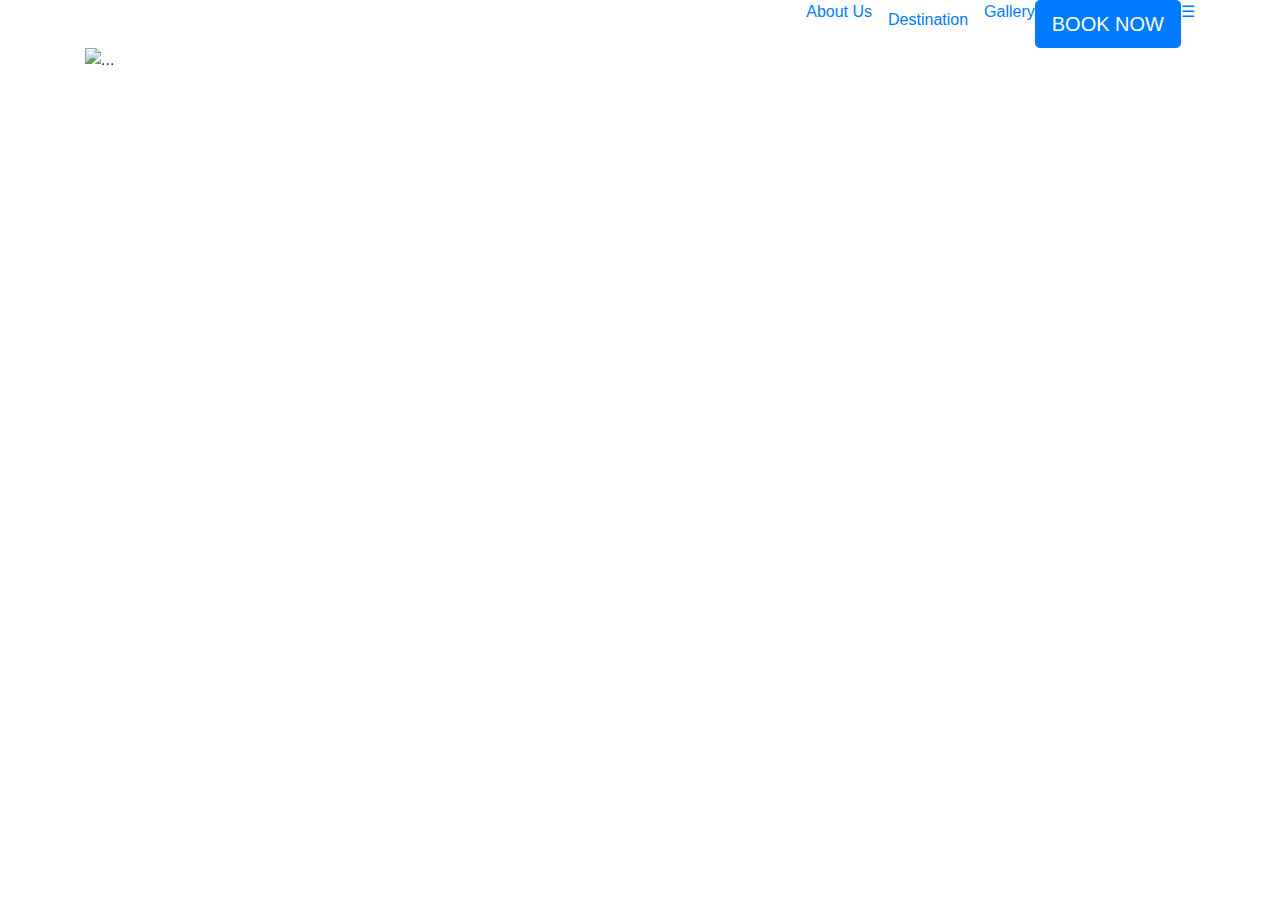
==== index.html @ 1db367ac "Update index.html" ====
<!DOCTYPE html>
<html lang="en" dir="ltr">

<head>
  <!-- Bootstrap JS, Popper.js, and jQuery -->
<script src="https://code.jquery.com/jquery-3.5.1.slim.min.js" integrity="sha384-DfXdz2htPH0lsSSs5nCTpuj/zy4C+OGpamoFVy38MVBnE+IbbVYUew+OrCXaRkfj" crossorigin="anonymous"></script>
<script src="https://cdn.jsdelivr.net/npm/popper.js@1.16.0/dist/umd/popper.min.js" integrity="sha384-Q6E9RHvbIyZFJoft+2mJbHaEWldlvI9IOYy5n3zV9zzTtmI3UksdQRVvoxMfooAo" crossorigin="anonymous"></script>
<script src="https://stackpath.bootstrapcdn.com/bootstrap/4.5.0/js/bootstrap.min.js" integrity="sha384-OgVRvuATP1z7JjHLkuOU7Xw704+h835Lr+6QL9UvYjZE3Ipu6Tp75j7Bh/kR0JKI" crossorigin="anonymous"></script>
  <!-- BOOTSTRAP CSS -->
  <link rel="stylesheet" href="https://stackpath.bootstrapcdn.com/bootstrap/4.5.0/css/bootstrap.min.css">
  <!-- GOOGLE FONT MAIN -->
  <link href="https://fonts.googleapis.com/css2?family=Reem+Kufi&display=swap" rel="stylesheet">
  <!-- MAIN CSS FILE -->
  <link rel="stylesheet" href="css/master.css">
  <meta charset="utf-8">
  <title>La Savane D'Afrique | Best Hotel in Sub-Saharan Africa</title>
</head>

<body>
  <div id="nav" class="container">
    <!-- <nav class="navbar"> -->
      <ul class="nav justify-content-end">
        <li class="nav-item">
          <a class="nav-about" href="#">About Us</a>
        </li>
        <li class="nav-item">
          <a class="nav-link" href="#">Destination</a>
        </li> 
        <li class="nav-item">
          <a class="nav-gallery" href="#">Gallery</a>
        </li>
        <li class="nav-item">
          <a class="btn btn-primary btn-lg" href="#" role="button">BOOK NOW</a>
        </li>
        <li class="nav-item">
          <a id="nav-toggle" href="#">&#9776;</a>
        </li>
      </ul>
    <!-- </nav> -->
  </div>

  <div id="slider" class="container">
    <div id="main-slider" class="carousel slide" data-ride="carousel">
      <div class="carousel-inner">
        <div class="carousel-item active">
          <img src="https://images.adsttc.com/media/images/5ecb/2308/b357/6579/0d00/03c9/slideshow/%E4%BA%B2%E5%AD%90%E9%98%81%E6%A5%BC.jpg?1590371071" class="d-block w-100" alt="...">
        </div>
        <div class="carousel-item">
          <img src="https://images.adsttc.com/media/images/5ecb/2212/b357/65c1/7900/00fa/slideshow/%E6%BB%91%E6%A2%AF%E4%BA%B2%E5%AD%90%E6%88%BF.jpg?1590370822" class="d-block w-100" alt="...">
        </div>
        <div class="carousel-item">
          <img src="https://images.adsttc.com/media/images/5ecb/238a/b357/65c1/7900/0101/slideshow/%E4%B8%80%E5%B1%82%E5%AE%A2%E6%88%BF.jpg?1590371199" class="d-block w-100" alt="...">
        </div>
      </div>
      <a class="carousel-control-prev" href="#main-slider" role="button" data-slide="prev">
        <span class="carousel-control-prev-icon" aria-hidden="true"></span>
        <span class="sr-only">Previous</span>
      </a>
      <a class="carousel-control-next" href="#main-slider" role="button" data-slide="next">
        <span class="carousel-control-next-icon" aria-hidden="true"></span>
        <span class="sr-only">Next</span>
      </a>
    </div>

  </div>

  <script src="js/index.js"></script>
</body>

</html>
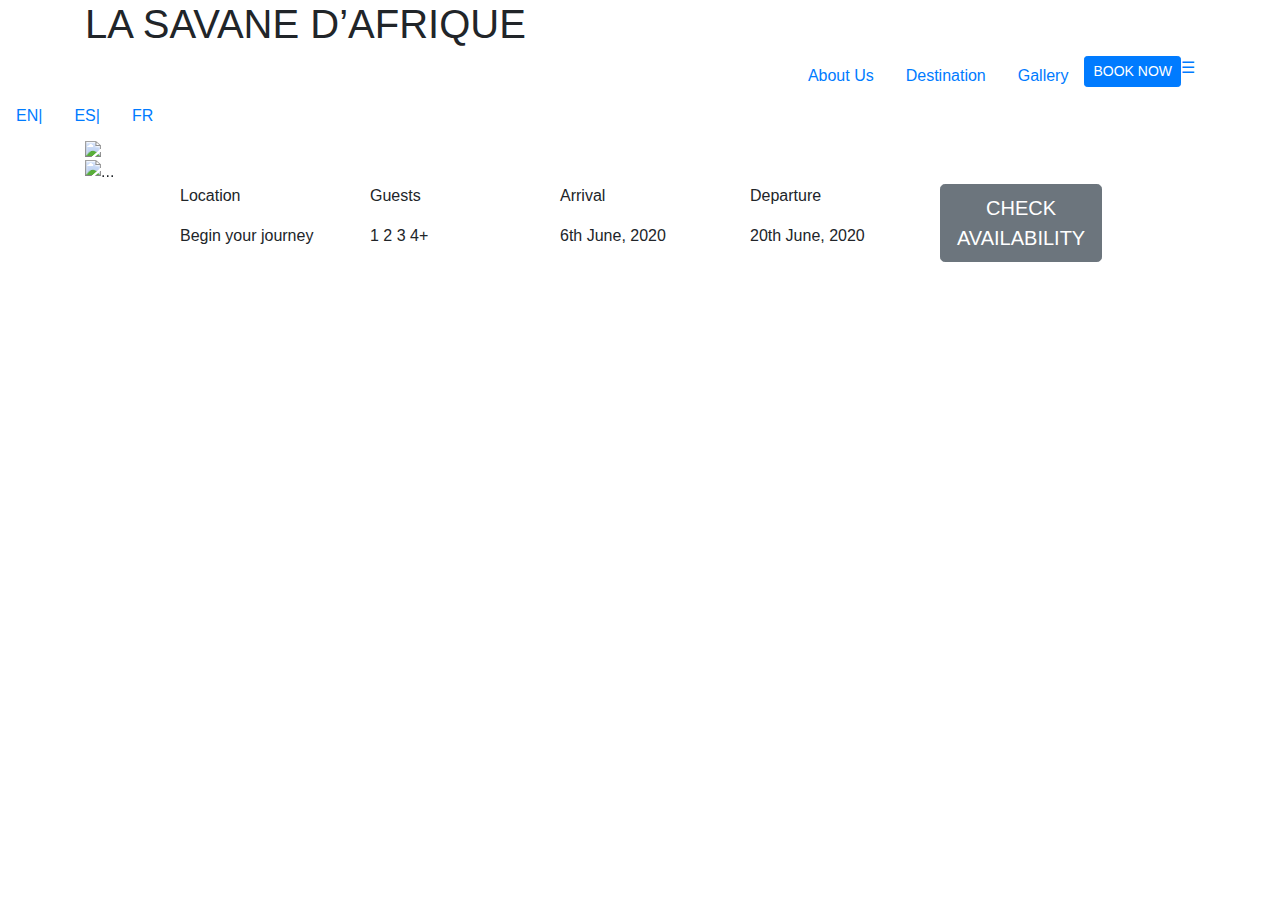
==== commit 221b7c8d: "Update index.html" ====
--- a/index.html
+++ b/index.html
@@ -17,52 +17,124 @@
 </head>
 
 <body>
+
+ 
   <div id="nav" class="container">
-    <!-- <nav class="navbar"> -->
+
+    <h1>LA SAVANE D’AFRIQUE</h1>
+
+    <span class="navigation">
       <ul class="nav justify-content-end">
         <li class="nav-item">
-          <a class="nav-about" href="#">About Us</a>
+        <a class="nav-link" href="/contact.html" id="AboutUs">About Us</a>
         </li>
         <li class="nav-item">
-          <a class="nav-link" href="#">Destination</a>
-        </li> 
-        <li class="nav-item">
-          <a class="nav-gallery" href="#">Gallery</a>
+        <a class="nav-link" href="/rates.html">Destination</a>
         </li>
         <li class="nav-item">
-          <a class="btn btn-primary btn-lg" href="#" role="button">BOOK NOW</a>
+        <a class="nav-link" href="/facilities.html">Gallery</a>
         </li>
         <li class="nav-item">
-          <a id="nav-toggle" href="#">&#9776;</a>
+            <a class="btn btn-primary btn-sm" href="rates.html" role="button">BOOK NOW</a>
+        </li>
+        <li class="nav-item">
+            <a id="nav-toggle" href="#">&#9776;</a>
         </li>
       </ul>
-    <!-- </nav> -->
+    </span>
   </div>
 
-  <div id="slider" class="container">
-    <div id="main-slider" class="carousel slide" data-ride="carousel">
-      <div class="carousel-inner">
-        <div class="carousel-item active">
-          <img src="https://images.adsttc.com/media/images/5ecb/2308/b357/6579/0d00/03c9/slideshow/%E4%BA%B2%E5%AD%90%E9%98%81%E6%A5%BC.jpg?1590371071" class="d-block w-100" alt="...">
-        </div>
-        <div class="carousel-item">
-          <img src="https://images.adsttc.com/media/images/5ecb/2212/b357/65c1/7900/00fa/slideshow/%E6%BB%91%E6%A2%AF%E4%BA%B2%E5%AD%90%E6%88%BF.jpg?1590370822" class="d-block w-100" alt="...">
-        </div>
-        <div class="carousel-item">
-          <img src="https://images.adsttc.com/media/images/5ecb/238a/b357/65c1/7900/0101/slideshow/%E4%B8%80%E5%B1%82%E5%AE%A2%E6%88%BF.jpg?1590371199" class="d-block w-100" alt="...">
+  <div id="languages">
+    <ul class="nav justify-content-beginning">
+
+      <li id="EN">
+        <a class="nav-link" href="#">EN|</a>  
+      </li>
+
+      <li id="ES">
+        <a class="nav-link" href="#">ES|</a>  
+      </li>
+
+      <li id="FR">
+        <a class="nav-link" href="#">FR</a>  
+      </li>
+    </ul>
+  </div>
+
+  
+
+  <div class="container remove-padding">
+  <div id="slider" class="carousel slide" data-ride="carousel">
+    <ol class="carousel-indicators">
+      <li data-target="#carouselExampleCaptions" data-slide-to="0" class="active"></li>
+      <li data-target="#carouselExampleCaptions" data-slide-to="1"></li>
+    </ol>
+    <div class="carousel-inner">
+      <div class="carousel-item active">
+        <img src="carousel-item active">
+        <img src="https://images.adsttc.com/media/images/5ecb/2308/b357/6579/0d00/03c9/slideshow/%E4%BA%B2%E5%AD%90%E9%98%81%E6%A5%BC.jpg?1590371071" class="d-block w-100" alt="...">
+        <div class="carousel-caption d-none d-md-block">
+          <h5 class="slider-title"> <strong> Experience</strong> An Adventure With <strong>Nature</strong></h5>
         </div>
       </div>
-      <a class="carousel-control-prev" href="#main-slider" role="button" data-slide="prev">
-        <span class="carousel-control-prev-icon" aria-hidden="true"></span>
-        <span class="sr-only">Previous</span>
-      </a>
-      <a class="carousel-control-next" href="#main-slider" role="button" data-slide="next">
-        <span class="carousel-control-next-icon" aria-hidden="true"></span>
-        <span class="sr-only">Next</span>
-      </a>
-    </div>
+      <div class="carousel-item">
+        <img src="carousel-item active">
+        <img src="https://images.adsttc.com/media/images/5ecb/2308/b357/6579/0d00/03c9/slideshow/%E4%BA%B2%E5%AD%90%E9%98%81%E6%A5%BC.jpg?1590371071" class="d-block w-100" alt="...">
+        <div class="carousel-caption d-none d-md-block">
+          <p class="slider-title"> <strong> Experience</strong> An Adventure With <strong>Nature</strong></p>
+        
+        </div>
+      </div>
+
+    <a class="carousel-control-prev" href="#slider" role="button" data-slide="prev">
+      <span class="carousel-control-prev-icon" aria-hidden="true"></span>
+      <span class="sr-only">Previous</span>
+    </a>
+    <a class="carousel-control-next" href="#slider" role="button" data-slide="next">
+      <span class="carousel-control-next-icon" aria-hidden="true"></span>
+      <span class="sr-only">Next</span>
+    </a>
+  </div>
+
+  
+</div>
+
+<!-- bottom page selectors -->
+<div id="bottom-selectors" class="row">
+  <div class="col-lg-1">
 
   </div>
+  <div class="col-lg-2 col-md-6">
+    <p class="opacity-50">Location</p>
+    <p>Begin your journey</p>
+  </div>
+
+  <div class="col-lg-2 col-md-6">
+    <p class="opacity-50">Guests</p>
+    <p><span class="selected">1</span> <span class=" guest-number">2</span> <span class=" guest-number">3</span> <span class=" guest-number">4+</span> </p>
+  </div>
+
+  <div class="col-lg-2 col-md-6">
+    <p class="opacity-50">Arrival</p>
+    <p>6th June, 2020</p>
+  </div>
+
+  <div class="col-lg-2 col-md-6">
+    <p class="opacity-50">Departure</p>
+    <p>20th June, 2020</p>
+  </div>
+
+  <div class="col-lg-2  col-md-12">
+    <p class="lead">
+      <a href="#" class="btn btn-lg btn-secondary big-button-home">CHECK AVAILABILITY</a>
+    </p>
+  </div>
+  <div class="col-lg-1">
+
+  </div>
+</div>
+
+</div>
 
   <script src="js/index.js"></script>
 </body>
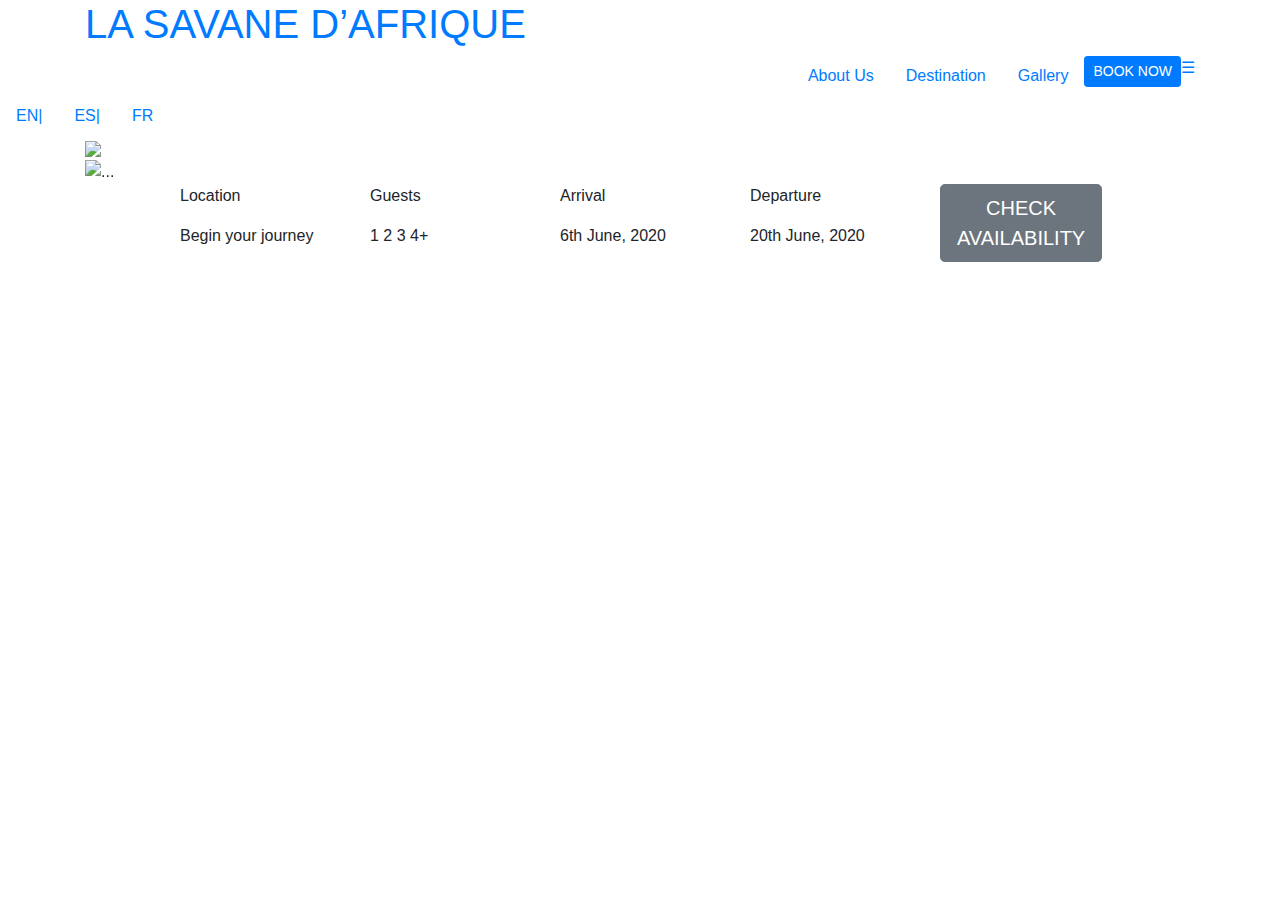
==== commit 670737f9: "Update index.html" ====
--- a/index.html
+++ b/index.html
@@ -21,8 +21,7 @@
  
   <div id="nav" class="container">
 
-    <h1>LA SAVANE D’AFRIQUE</h1>
-
+    <a href="/index.html"><h1>LA SAVANE D’AFRIQUE</h1></a>
     <span class="navigation">
       <ul class="nav justify-content-end">
         <li class="nav-item">
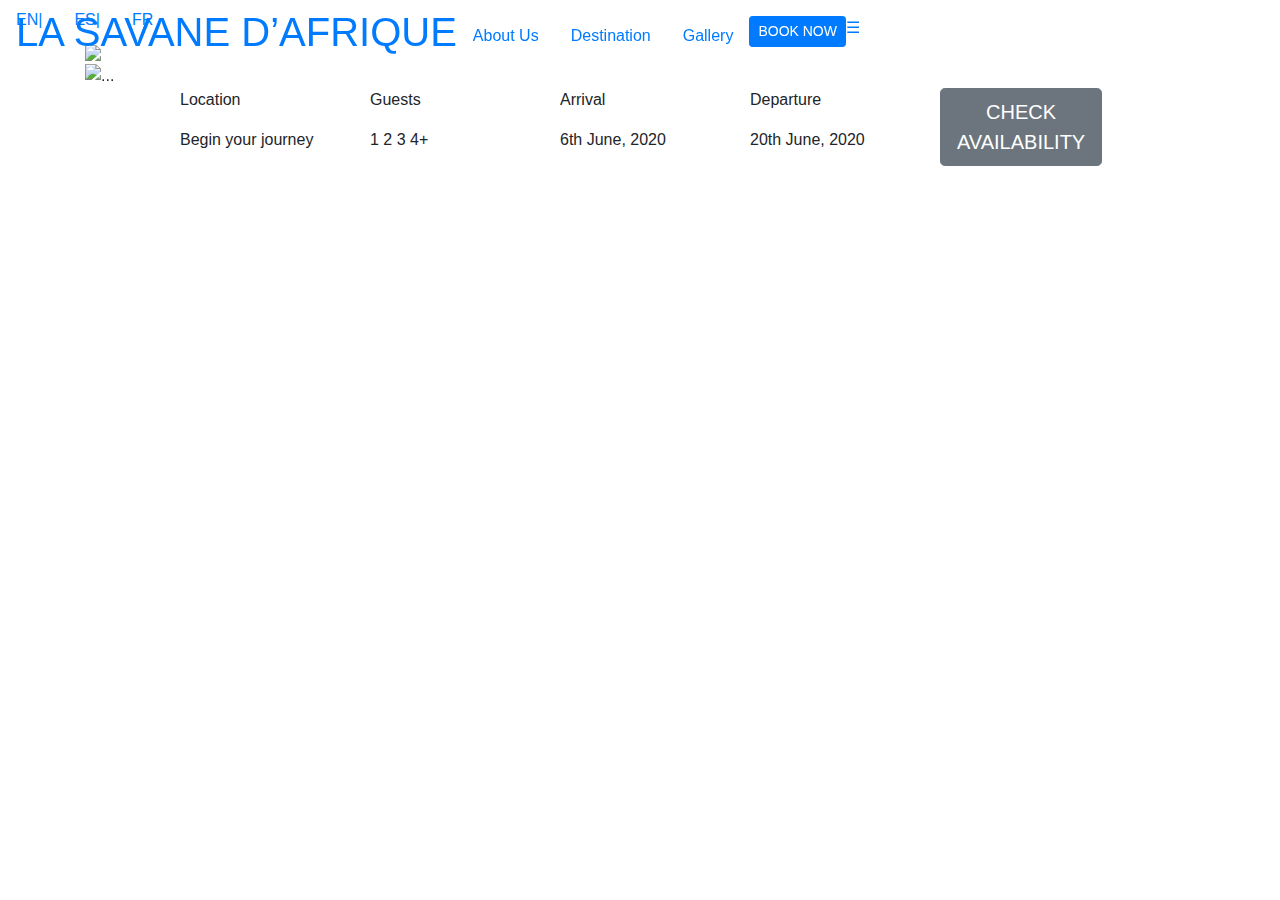
==== commit 9d49e578: "updates" ====
--- a/index.html
+++ b/index.html
@@ -2,36 +2,35 @@
 <html lang="en" dir="ltr">
 
 <head>
-  <!-- Bootstrap JS, Popper.js, and jQuery -->
-<script src="https://code.jquery.com/jquery-3.5.1.slim.min.js" integrity="sha384-DfXdz2htPH0lsSSs5nCTpuj/zy4C+OGpamoFVy38MVBnE+IbbVYUew+OrCXaRkfj" crossorigin="anonymous"></script>
-<script src="https://cdn.jsdelivr.net/npm/popper.js@1.16.0/dist/umd/popper.min.js" integrity="sha384-Q6E9RHvbIyZFJoft+2mJbHaEWldlvI9IOYy5n3zV9zzTtmI3UksdQRVvoxMfooAo" crossorigin="anonymous"></script>
-<script src="https://stackpath.bootstrapcdn.com/bootstrap/4.5.0/js/bootstrap.min.js" integrity="sha384-OgVRvuATP1z7JjHLkuOU7Xw704+h835Lr+6QL9UvYjZE3Ipu6Tp75j7Bh/kR0JKI" crossorigin="anonymous"></script>
+  <meta charset="utf-8">
+  <meta name="viewport" content="width=device-width, initial-scale=1.0">
+
   <!-- BOOTSTRAP CSS -->
-  <link rel="stylesheet" href="https://stackpath.bootstrapcdn.com/bootstrap/4.5.0/css/bootstrap.min.css">
+  <link rel="stylesheet" href="https://maxcdn.bootstrapcdn.com/bootstrap/4.4.1/css/bootstrap.min.css">
   <!-- GOOGLE FONT MAIN -->
   <link href="https://fonts.googleapis.com/css2?family=Reem+Kufi&display=swap" rel="stylesheet">
   <!-- MAIN CSS FILE -->
   <link rel="stylesheet" href="css/master.css">
-  <meta charset="utf-8">
+  
   <title>La Savane D'Afrique | Best Hotel in Sub-Saharan Africa</title>
 </head>
 
 <body>
 
  
-  <div id="nav" class="container">
+  <div id="nav" class="navbar navbar-expand-md fixed-top">
 
-    <a href="/index.html"><h1>LA SAVANE D’AFRIQUE</h1></a>
-    <span class="navigation">
+    <a href="index.html"><h1>LA SAVANE D’AFRIQUE</h1></a>
+    <div class="navigation">
       <ul class="nav justify-content-end">
         <li class="nav-item">
-        <a class="nav-link" href="/contact.html" id="AboutUs">About Us</a>
+        <a class="nav-link" href="contact.html" id="AboutUs">About Us</a>
         </li>
         <li class="nav-item">
-        <a class="nav-link" href="/rates.html">Destination</a>
+        <a class="nav-link" href="rates.html">Destination</a>
         </li>
         <li class="nav-item">
-        <a class="nav-link" href="/facilities.html">Gallery</a>
+        <a class="nav-link" href="facilities.html">Gallery</a>
         </li>
         <li class="nav-item">
             <a class="btn btn-primary btn-sm" href="rates.html" role="button">BOOK NOW</a>
@@ -40,7 +39,7 @@
             <a id="nav-toggle" href="#">&#9776;</a>
         </li>
       </ul>
-    </span>
+    </div>
   </div>
 
   <div id="languages">
@@ -125,7 +124,7 @@
 
   <div class="col-lg-2  col-md-12">
     <p class="lead">
-      <a href="#" class="btn btn-lg btn-secondary big-button-home">CHECK AVAILABILITY</a>
+      <a href="rates.html" class="btn btn-lg btn-secondary big-button-home">CHECK AVAILABILITY</a>
     </p>
   </div>
   <div class="col-lg-1">
@@ -135,7 +134,12 @@
 
 </div>
 
-  <script src="js/index.js"></script>
+  <!-- Optional JavaScript -->
+      <!-- jQuery first, then Popper.js, then Bootstrap JS -->
+      <script src="https://code.jquery.com/jquery-3.4.1.slim.min.js" integrity="sha384-J6qa4849blE2+poT4WnyKhv5vZF5SrPo0iEjwBvKU7imGFAV0wwj1yYfoRSJoZ+n" crossorigin="anonymous"></script>
+      <script src="https://cdn.jsdelivr.net/npm/popper.js@1.16.0/dist/umd/popper.min.js" integrity="sha384-Q6E9RHvbIyZFJoft+2mJbHaEWldlvI9IOYy5n3zV9zzTtmI3UksdQRVvoxMfooAo" crossorigin="anonymous"></script>
+      <script src="https://stackpath.bootstrapcdn.com/bootstrap/4.4.1/js/bootstrap.min.js" integrity="sha384-wfSDF2E50Y2D1uUdj0O3uMBJnjuUD4Ih7YwaYd1iqfktj0Uod8GCExl3Og8ifwB6" crossorigin="anonymous"></script>
+
 </body>
 
 </html>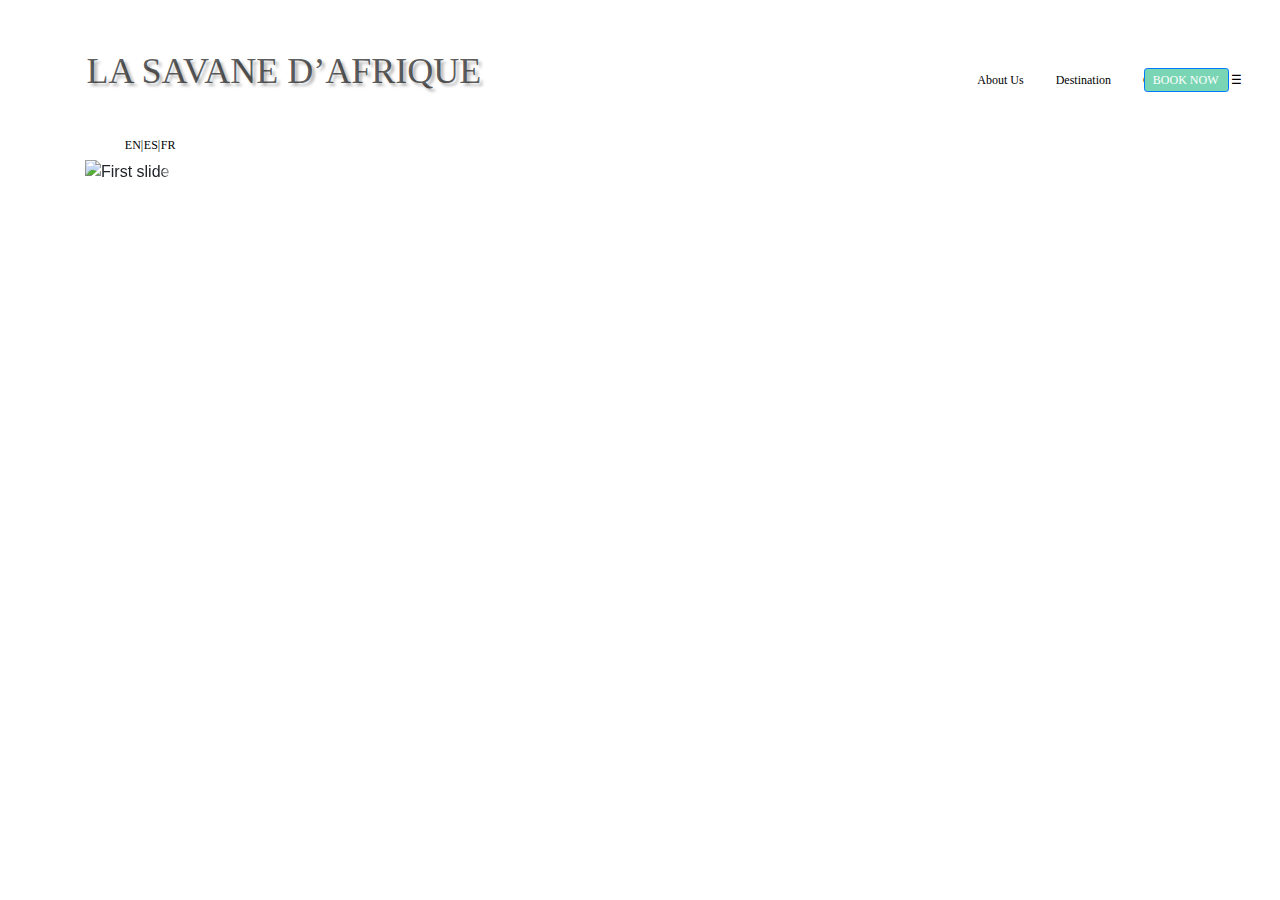
==== commit 2d799182: "lasavanne" ====
--- a/index.html
+++ b/index.html
@@ -2,44 +2,43 @@
 <html lang="en" dir="ltr">
 
 <head>
-  <meta charset="utf-8">
-  <meta name="viewport" content="width=device-width, initial-scale=1.0">
-
+  <!-- Bootstrap JS, Popper.js, and jQuery -->
+<script src="https://code.jquery.com/jquery-3.5.1.slim.min.js" integrity="sha384-DfXdz2htPH0lsSSs5nCTpuj/zy4C+OGpamoFVy38MVBnE+IbbVYUew+OrCXaRkfj" crossorigin="anonymous"></script>
+<script src="https://cdn.jsdelivr.net/npm/popper.js@1.16.0/dist/umd/popper.min.js" integrity="sha384-Q6E9RHvbIyZFJoft+2mJbHaEWldlvI9IOYy5n3zV9zzTtmI3UksdQRVvoxMfooAo" crossorigin="anonymous"></script>
+<script src="https://stackpath.bootstrapcdn.com/bootstrap/4.5.0/js/bootstrap.min.js" integrity="sha384-OgVRvuATP1z7JjHLkuOU7Xw704+h835Lr+6QL9UvYjZE3Ipu6Tp75j7Bh/kR0JKI" crossorigin="anonymous"></script>
   <!-- BOOTSTRAP CSS -->
-  <link rel="stylesheet" href="https://maxcdn.bootstrapcdn.com/bootstrap/4.4.1/css/bootstrap.min.css">
+  <link rel="stylesheet" href="https://stackpath.bootstrapcdn.com/bootstrap/4.5.0/css/bootstrap.min.css">
   <!-- GOOGLE FONT MAIN -->
   <link href="https://fonts.googleapis.com/css2?family=Reem+Kufi&display=swap" rel="stylesheet">
   <!-- MAIN CSS FILE -->
   <link rel="stylesheet" href="css/master.css">
-  
+  <meta charset="utf-8">
   <title>La Savane D'Afrique | Best Hotel in Sub-Saharan Africa</title>
 </head>
 
 <body>
+  <div id="nav" class="container">
 
- 
-  <div id="nav" class="navbar navbar-expand-md fixed-top">
-
-    <a href="index.html"><h1>LA SAVANE D’AFRIQUE</h1></a>
-    <div class="navigation">
+    <a href="/index.html"><h1>LA SAVANE D’AFRIQUE</h1></a>
+    <span class="navigation">
       <ul class="nav justify-content-end">
         <li class="nav-item">
-        <a class="nav-link" href="contact.html" id="AboutUs">About Us</a>
+        <a class="nav-link" href="/contact.html" id="AboutUs">About Us</a>
         </li>
         <li class="nav-item">
-        <a class="nav-link" href="rates.html">Destination</a>
+        <a class="nav-link" href="/rates.html">Destination</a>
         </li>
         <li class="nav-item">
-        <a class="nav-link" href="facilities.html">Gallery</a>
+        <a class="nav-link" href="/gallery.html">Gallery</a>
         </li>
         <li class="nav-item">
-            <a class="btn btn-primary btn-sm" href="rates.html" role="button">BOOK NOW</a>
+            <a class="btn btn-primary btn-sm" href="/rates.html" role="button">BOOK NOW</a>
         </li>
         <li class="nav-item">
             <a id="nav-toggle" href="#">&#9776;</a>
         </li>
       </ul>
-    </div>
+    </span>
   </div>
 
   <div id="languages">
@@ -58,88 +57,35 @@
       </li>
     </ul>
   </div>
-
   
-
-  <div class="container remove-padding">
-  <div id="slider" class="carousel slide" data-ride="carousel">
-    <ol class="carousel-indicators">
-      <li data-target="#carouselExampleCaptions" data-slide-to="0" class="active"></li>
-      <li data-target="#carouselExampleCaptions" data-slide-to="1"></li>
-    </ol>
-    <div class="carousel-inner">
-      <div class="carousel-item active">
-        <img src="carousel-item active">
-        <img src="https://images.adsttc.com/media/images/5ecb/2308/b357/6579/0d00/03c9/slideshow/%E4%BA%B2%E5%AD%90%E9%98%81%E6%A5%BC.jpg?1590371071" class="d-block w-100" alt="...">
-        <div class="carousel-caption d-none d-md-block">
-          <h5 class="slider-title"> <strong> Experience</strong> An Adventure With <strong>Nature</strong></h5>
+  <div id="main-slider" class="container">
+    <div id="main-slider-carousel" class="carousel slide" data-ride="carousel">
+      <div class="carousel-inner">
+        <div class="carousel-item active">
+          <img class="d-block w-100" src="https://images.adsttc.com/media/images/5ecb/2308/b357/6579/0d00/03c9/slideshow/%E4%BA%B2%E5%AD%90%E9%98%81%E6%A5%BC.jpg?1590371071" alt="First slide">
+        </div>
+        <div class="carousel-item">
+          <img class="d-block w-100" src="https://images.adsttc.com/media/images/5e93/d158/b357/65ca/ec00/0673/slideshow/1.jpg?1586745655" alt="Second slide">
+        </div>
+        <div class="carousel-item">
+          <img class="d-block w-100" src="https://images.adsttc.com/media/images/5ecb/21dc/b357/6579/0d00/03c0/slideshow/%E4%BA%8C%E5%B1%82%E5%AE%A2%E6%88%BF.jpg?1590370770" alt="Third slide">
         </div>
       </div>
-      <div class="carousel-item">
-        <img src="carousel-item active">
-        <img src="https://images.adsttc.com/media/images/5ecb/2308/b357/6579/0d00/03c9/slideshow/%E4%BA%B2%E5%AD%90%E9%98%81%E6%A5%BC.jpg?1590371071" class="d-block w-100" alt="...">
-        <div class="carousel-caption d-none d-md-block">
-          <p class="slider-title"> <strong> Experience</strong> An Adventure With <strong>Nature</strong></p>
-        
-        </div>
-      </div>
+      <a class="carousel-control-prev" href="#carouselExampleControls" role="button" data-slide="prev">
+        <span class="carousel-control-prev-icon" aria-hidden="true"></span>
+        <span class="sr-only">Previous</span>
+      </a>
+      <a class="carousel-control-next" href="#carouselExampleControls" role="button" data-slide="next">
+        <span class="carousel-control-next-icon" aria-hidden="true"></span>
+        <span class="sr-only">Next</span>
+      </a>
+    </div>
 
-    <a class="carousel-control-prev" href="#slider" role="button" data-slide="prev">
-      <span class="carousel-control-prev-icon" aria-hidden="true"></span>
-      <span class="sr-only">Previous</span>
-    </a>
-    <a class="carousel-control-next" href="#slider" role="button" data-slide="next">
-      <span class="carousel-control-next-icon" aria-hidden="true"></span>
-      <span class="sr-only">Next</span>
-    </a>
+    
+
   </div>
 
-  
-</div>
-
-<!-- bottom page selectors -->
-<div id="bottom-selectors" class="row">
-  <div class="col-lg-1">
-
-  </div>
-  <div class="col-lg-2 col-md-6">
-    <p class="opacity-50">Location</p>
-    <p>Begin your journey</p>
-  </div>
-
-  <div class="col-lg-2 col-md-6">
-    <p class="opacity-50">Guests</p>
-    <p><span class="selected">1</span> <span class=" guest-number">2</span> <span class=" guest-number">3</span> <span class=" guest-number">4+</span> </p>
-  </div>
-
-  <div class="col-lg-2 col-md-6">
-    <p class="opacity-50">Arrival</p>
-    <p>6th June, 2020</p>
-  </div>
-
-  <div class="col-lg-2 col-md-6">
-    <p class="opacity-50">Departure</p>
-    <p>20th June, 2020</p>
-  </div>
-
-  <div class="col-lg-2  col-md-12">
-    <p class="lead">
-      <a href="rates.html" class="btn btn-lg btn-secondary big-button-home">CHECK AVAILABILITY</a>
-    </p>
-  </div>
-  <div class="col-lg-1">
-
-  </div>
-</div>
-
-</div>
-
-  <!-- Optional JavaScript -->
-      <!-- jQuery first, then Popper.js, then Bootstrap JS -->
-      <script src="https://code.jquery.com/jquery-3.4.1.slim.min.js" integrity="sha384-J6qa4849blE2+poT4WnyKhv5vZF5SrPo0iEjwBvKU7imGFAV0wwj1yYfoRSJoZ+n" crossorigin="anonymous"></script>
-      <script src="https://cdn.jsdelivr.net/npm/popper.js@1.16.0/dist/umd/popper.min.js" integrity="sha384-Q6E9RHvbIyZFJoft+2mJbHaEWldlvI9IOYy5n3zV9zzTtmI3UksdQRVvoxMfooAo" crossorigin="anonymous"></script>
-      <script src="https://stackpath.bootstrapcdn.com/bootstrap/4.4.1/js/bootstrap.min.js" integrity="sha384-wfSDF2E50Y2D1uUdj0O3uMBJnjuUD4Ih7YwaYd1iqfktj0Uod8GCExl3Og8ifwB6" crossorigin="anonymous"></script>
-
+  <script src="js/index.js"></script>
 </body>
 
 </html>--- a/css/master.css
+++ b/css/master.css
@@ -0,0 +1,114 @@
+body{
+    
+}
+
+h1 {
+    position: absolute;
+    width: 527px;
+    height: 46px;
+    margin-left: 0.125%;
+    top: 50px;
+    font-family: Gill Sans MT;
+    font-style: normal;
+    font-weight: normal;
+    font-size: 36px;
+    line-height: 42px;
+    text-transform: capitalize;
+    color: rgba(0, 0, 0, 0.65);
+    text-shadow: 3px 3px 3px #B7B7B7;
+  }
+  
+  
+  
+  .nav-item {
+    margin-top: 65px;
+    /* margin-inline-start: 4%; */
+    font-family: Roboto;
+    font-style: normal;
+    font-weight: normal;
+    font-size: 12px;
+    line-height: 14px;
+    /* identical to box height */
+    display: flex;
+    align-items: center;
+    color: #000000;
+  }
+  
+  .nav-link {
+    color: #000000;
+  }
+  
+  
+  .btn.btn-primary.btn-sm {
+    width: 85px;]
+    height: 19px;
+    position: absolute;
+    right: 4%;
+    background: #7AD5B4;
+    font-family: Roboto;
+    font-style: normal;
+    font-weight: normal;
+    font-size: 12px;
+    line-height: 14px;
+    /* identical to box height */
+    display: flex;
+    align-items: center;
+    color: #FFFFFF;
+  }
+  
+  #nav-toggle {
+    position: absolute; 
+    right: 3%;
+    margin-top: 0%;
+    color: #000000;
+  }
+  
+  
+  #EN {
+    /* EN| */
+    margin-left: 0.125;
+    width: 19px;  
+    left: 100px;
+    margin-top: 3%;
+    font-family: Roboto;
+    font-style: normal;
+    font-weight: normal;
+    font-size: 12px;
+    line-height: 14px;
+    /* identical to box height */
+    color: #747272;
+  }
+  
+  #ES {
+    /* ES| */
+    width: 17px;
+    left: 125px;
+    margin-top: 3%;
+    font-family: Roboto;
+    font-style: normal;
+    font-weight: normal;
+    font-size: 12px;
+    line-height: 14px;
+    /* identical to box height */
+    color: #747272;
+  }
+  
+  #FR {
+    /* FR */
+   
+    width: 15px;
+    left: 148px;
+    margin-top: 3%;
+    font-family: Roboto;
+    font-style: normal;
+    font-weight: normal;
+    font-size: 12px;
+    line-height: 14px;
+    /* identical to box height */
+    color: #747272;
+  }
+  
+  #languages {
+    margin-left: 8.5%;
+  }
+  
